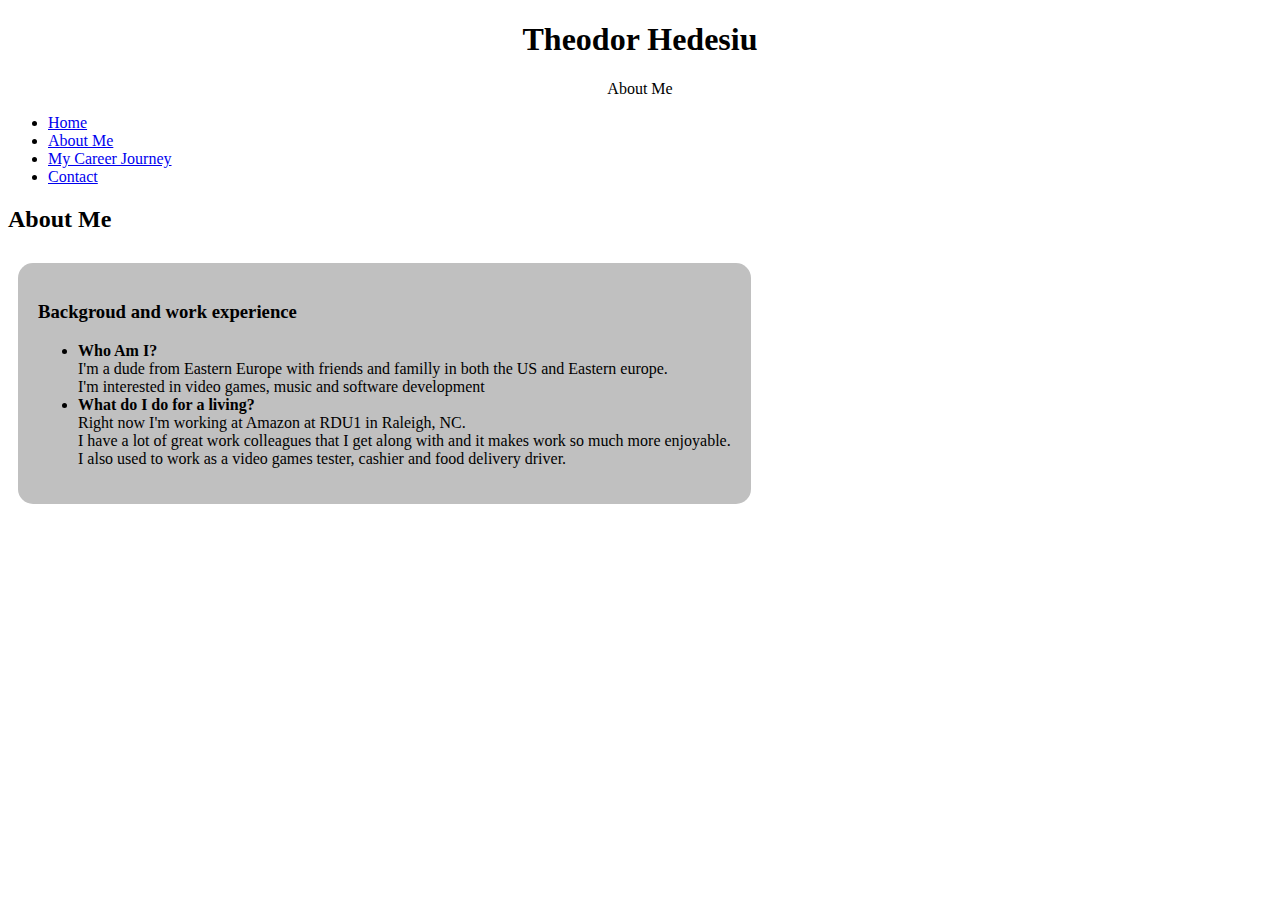
==== TheodorHedesiu.com/about_me.html @ d9c98831 "Pending changes exported from your codespace" ====
<!DOCTYPE html>
<html>

<head>
	<meta name="viewport" content="width=device-width, initial-scale=1">
	<link rel='stylesheet' type='text/css' href='style.css'>
  <style>
    .flex-container {
    display: flex;
    background-color: white;
    }

    .flex-container > div {
    background-color: silver;
    margin: 10px;
    padding: 20px;
    border: none;
    border-radius: 15px;
    }
  </style>
</head>

<header class="black_box">
	<div class="header">
		<h1><center>Theodor Hedesiu</center></h1>
		<p><center>About Me</center></p>
    <ul>
      <li><a href="index.html">Home</a></li>
      <li><a href="about_me.html">About Me</a></li>
      <li><a href="career.html">My Career Journey</a></li>
      <li><a href="contact.html">Contact</a></li>
  </ul>
	</div>
</header>

<body class="box">
<h2>About Me</h2>
<div class="flex-container">
  <div>
    <p><h3><b>Backgroud and work experience</b></h3>
      <ul>
        <li><b>Who Am I?</b><br>
          I'm a dude from Eastern Europe with friends and familly in both the US and Eastern europe.<br>
          I'm interested in video games, music and software development</li>
        <li><b>What do I do for a living?</b><br>
         Right now I'm working at Amazon at RDU1 in Raleigh, NC. <br>
				 I have a lot of great work colleagues that I get along with and it makes work so much more enjoyable. <br>
				 I also used to work as a video games tester, cashier and food delivery driver.</li>
      </ul></p>
  </div>
</div>
</body>

<footer class="black_box">

</footer>

</html>
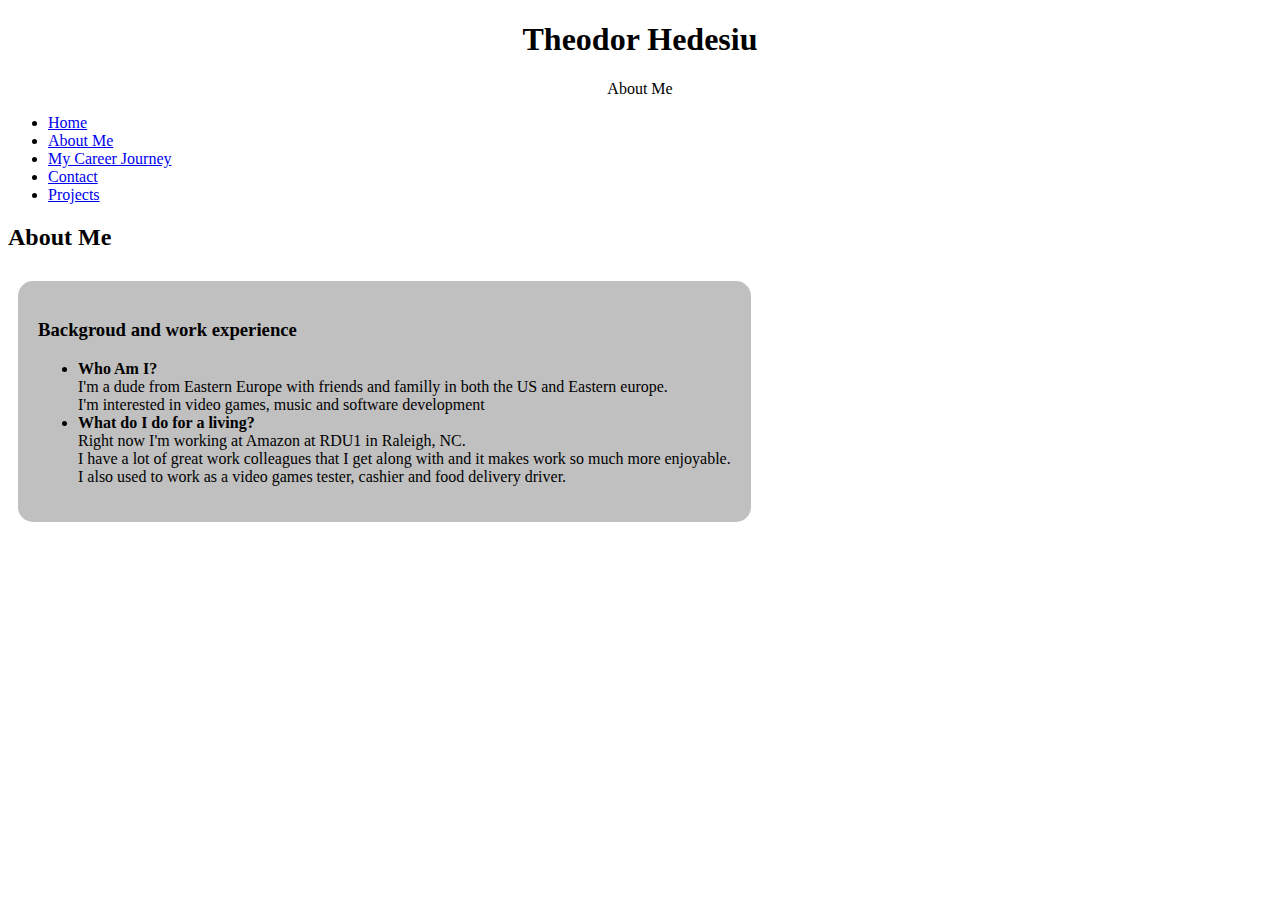
==== commit 41709adb: "Update about_me.html" ====
--- a/TheodorHedesiu.com/about_me.html
+++ b/TheodorHedesiu.com/about_me.html
@@ -29,6 +29,7 @@
       <li><a href="about_me.html">About Me</a></li>
       <li><a href="career.html">My Career Journey</a></li>
       <li><a href="contact.html">Contact</a></li>
+      <li><a href="projects.html">Projects</a></li>
   </ul>
 	</div>
 </header>
@@ -55,4 +56,4 @@
 
 </footer>
 
-</html>+</html>
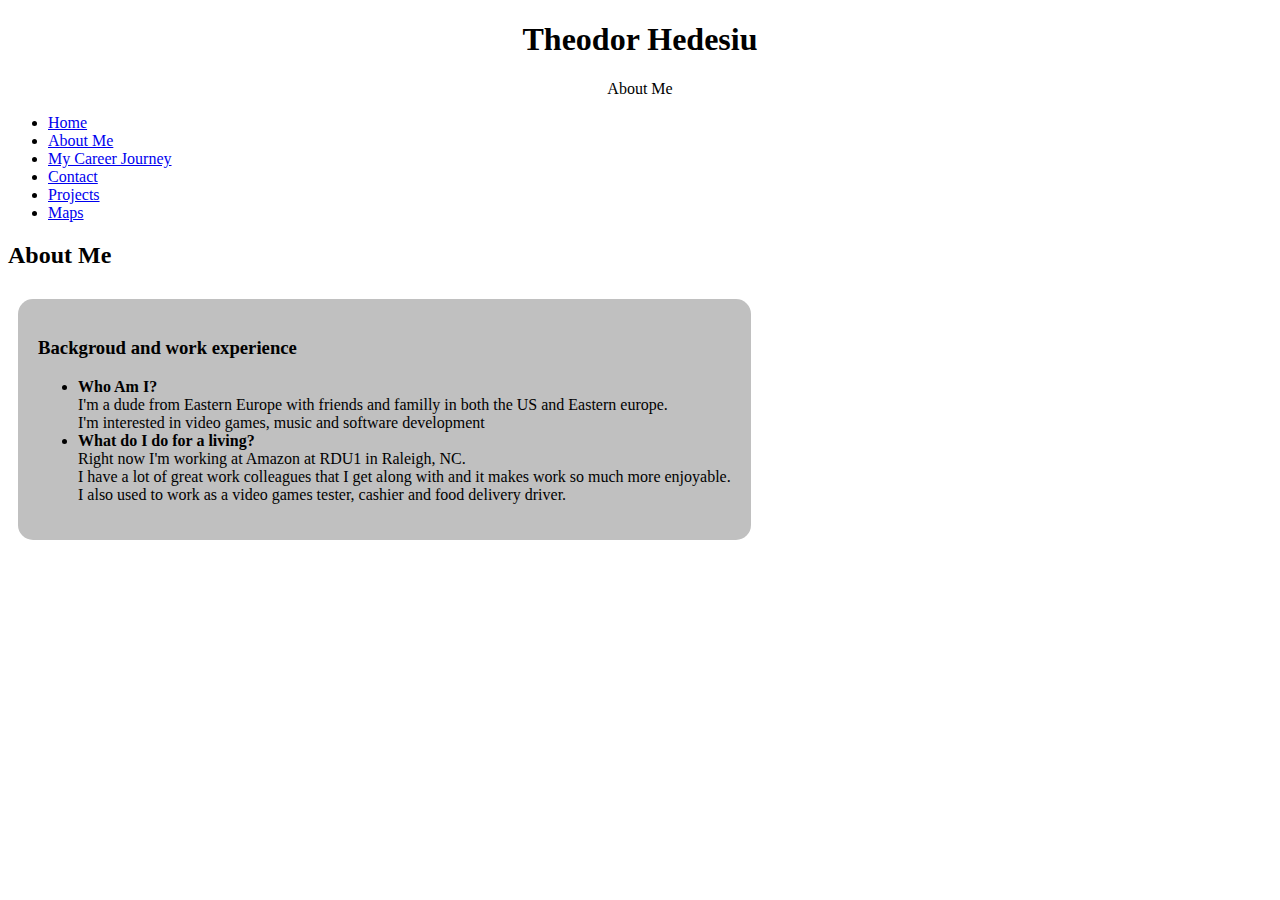
==== commit 12818431: "Update about_me.html" ====
--- a/TheodorHedesiu.com/about_me.html
+++ b/TheodorHedesiu.com/about_me.html
@@ -30,6 +30,7 @@
       <li><a href="career.html">My Career Journey</a></li>
       <li><a href="contact.html">Contact</a></li>
       <li><a href="projects.html">Projects</a></li>
+      <li><a href="map.html">Maps</a></li>
   </ul>
 	</div>
 </header>
